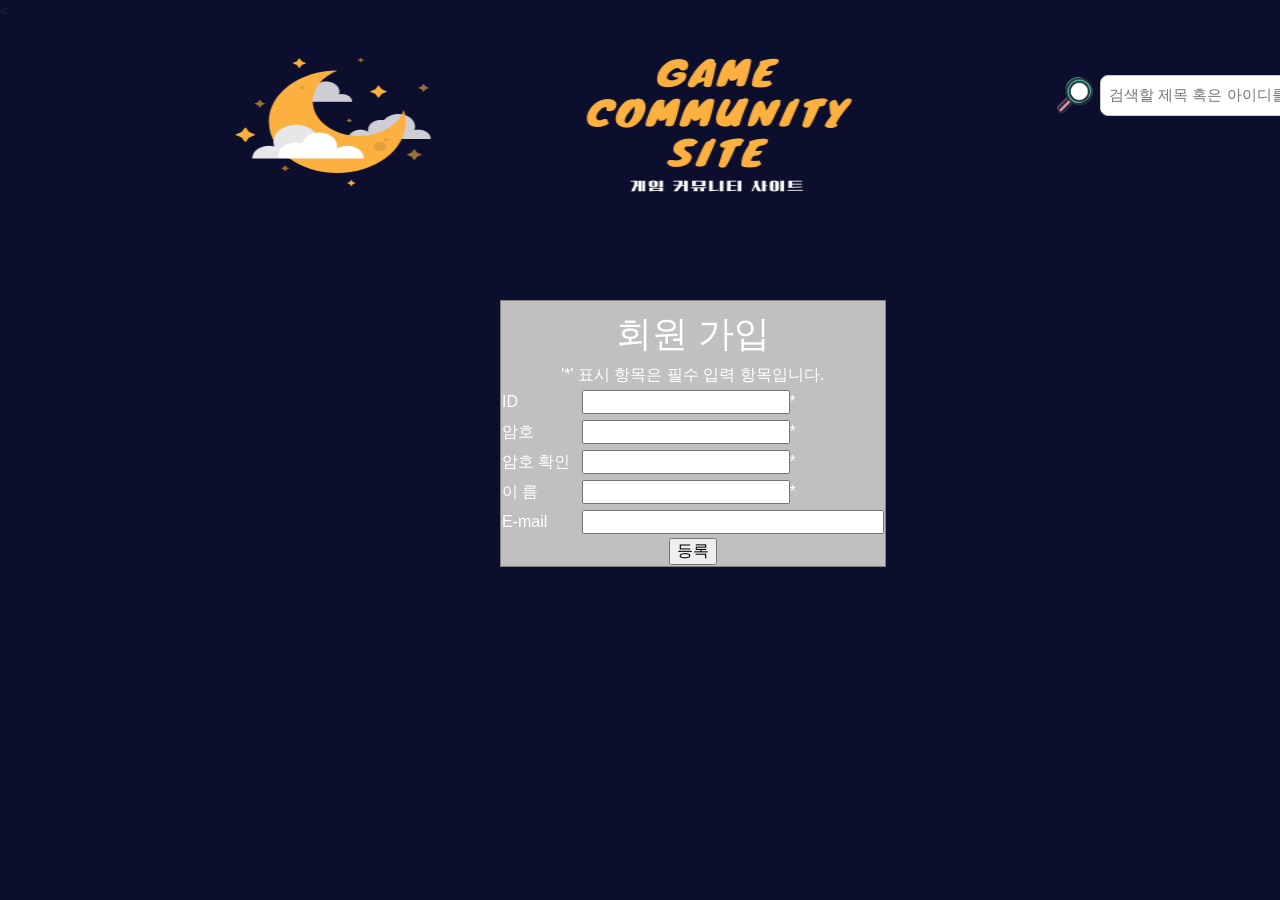
==== WebContent/jspprojectlogin/insertForm.html @ ae70c476 "2022/05/17 테이블은 board로 해두어서 변경해야함" ====
<meta charset="UTF-8">
<meta name="viewport" content="width=device-width, initial-scale=1">
  <link href="https://cdn.jsdelivr.net/npm/bootstrap@5.1.3/dist/css/bootstrap.min.css" rel="stylesheet">
  <link rel="stylesheet" href="https://www.w3schools.com/w3css/4/w3.css">
  <<style>

h1{
	color: white;
}
td{
	color:white;
}
body{
		background-color: #0b0e2c;
	}
	
    #webbanner{
    	position: absolute;
    	left: 200px;
    }
    #searchinput{
    	position: absolute;
    	left: 1100px;
    	top: 75px;
    	width: 300px;
    }
    #searchicon{
    	position: absolute;
    	left: 1050px;
    	top: 70px;
    }
    #insert{
    	position: absolute;
    	left: 500px;
    	top: 300px;
    	background-color: silver;
    }
    </style>

<!DOCTYPE html>
<html>
<body>
	    <div>
        	<img id="webbanner" src="../images/Webben.png" alt="배너" width="800px" height="200px"/>
        </div>
        <div>
        	   <img id="searchicon" alt="검색" src="../images/search.png" width="50px" height="50px">
        	   <input id="searchinput" class="w3-input w3-border w3-round-large" type="text" placeholder="검색할 제목 혹은 아이디를 입력 하시오.">
        </div>
	<table id="insert" border="1" align="center">
		<form name="insertFrom" action="insertPro.jsp" method="post">
			<tr height="50">
				<td colSpan="2" align="center">
					<h1>회원 가입</h1>
					'*' 표시 항목은 필수 입력 항목입니다.
				</td>
			</tr>
			<tr height="30">
				<td width="80">ID</td>
				<td><input name="mem_uid" size="20">*</td>
			</tr>
			<tr height="30">
				<td width="80">암호</td>
				<td><input name="mem_pwd" size="20" type="password">*</td>
			</tr>
			<tr height="30">
				<td width="80">암호 확인</td>
				<td><input name="pwd_check" size="20" type="password">*</td>
			</tr>
			<tr height="30">
				<td width="80">이     름</td>
				<td><input name="mem_name" size="20">*</td>
			</tr>
			<tr height="30">
				<td width="80">E-mail</td>
				<td><input name="em_email" size="30"></td>
			</tr>
			
			<tr>
				<td colSpan="2" align="center">
					<input type="submit" value="등록" onclick="check_on()">
				</td>
			</tr>
		</form>
	</table>
</body>
</html>
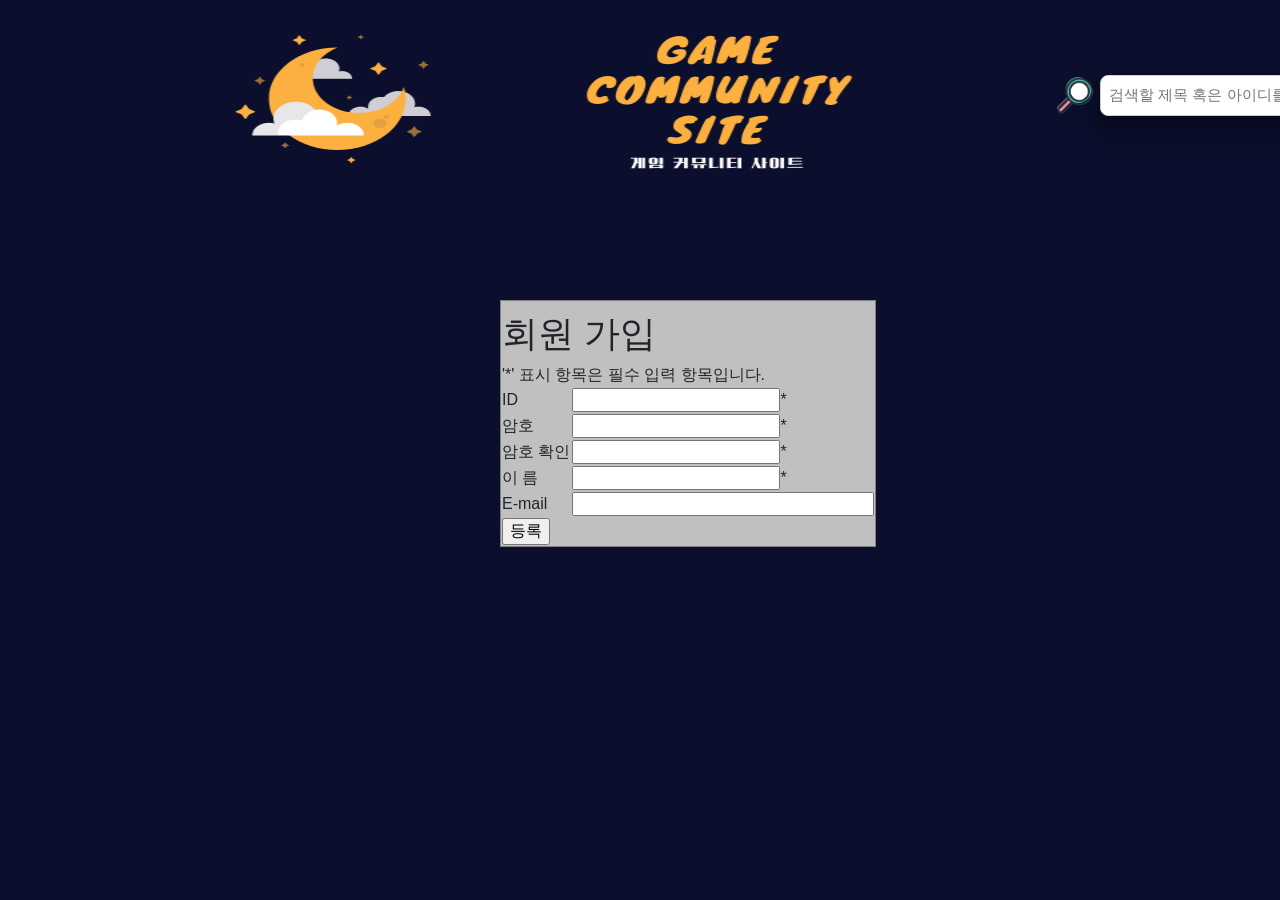
==== commit fa2e31a7: "프로젝트및실기" ====
--- a/WebContent/jspprojectlogin/insertForm.html
+++ b/WebContent/jspprojectlogin/insertForm.html
@@ -2,41 +2,7 @@
 <meta name="viewport" content="width=device-width, initial-scale=1">
   <link href="https://cdn.jsdelivr.net/npm/bootstrap@5.1.3/dist/css/bootstrap.min.css" rel="stylesheet">
   <link rel="stylesheet" href="https://www.w3schools.com/w3css/4/w3.css">
-  <<style>
-
-h1{
-	color: white;
-}
-td{
-	color:white;
-}
-body{
-		background-color: #0b0e2c;
-	}
-	
-    #webbanner{
-    	position: absolute;
-    	left: 200px;
-    }
-    #searchinput{
-    	position: absolute;
-    	left: 1100px;
-    	top: 75px;
-    	width: 300px;
-    }
-    #searchicon{
-    	position: absolute;
-    	left: 1050px;
-    	top: 70px;
-    }
-    #insert{
-    	position: absolute;
-    	left: 500px;
-    	top: 300px;
-    	background-color: silver;
-    }
-    </style>
-
+  <link rel="stylesheet" href="../css/styledata.css">
 <!DOCTYPE html>
 <html>
 <body>
@@ -49,35 +15,35 @@
         </div>
 	<table id="insert" border="1" align="center">
 		<form name="insertFrom" action="insertPro.jsp" method="post">
-			<tr height="50">
-				<td colSpan="2" align="center">
+			<tr>
+				<td colSpan="2">
 					<h1>회원 가입</h1>
 					'*' 표시 항목은 필수 입력 항목입니다.
 				</td>
 			</tr>
-			<tr height="30">
-				<td width="80">ID</td>
+			<tr>
+				<td>ID</td>
 				<td><input name="mem_uid" size="20">*</td>
 			</tr>
-			<tr height="30">
-				<td width="80">암호</td>
+			<tr>
+				<td>암호</td>
 				<td><input name="mem_pwd" size="20" type="password">*</td>
 			</tr>
-			<tr height="30">
-				<td width="80">암호 확인</td>
+			<tr>
+				<td>암호 확인</td>
 				<td><input name="pwd_check" size="20" type="password">*</td>
 			</tr>
-			<tr height="30">
-				<td width="80">이     름</td>
+			<tr>
+				<td>이     름</td>
 				<td><input name="mem_name" size="20">*</td>
 			</tr>
-			<tr height="30">
-				<td width="80">E-mail</td>
+			<tr>
+				<td>E-mail</td>
 				<td><input name="em_email" size="30"></td>
 			</tr>
 			
 			<tr>
-				<td colSpan="2" align="center">
+				<td colSpan="2">
 					<input type="submit" value="등록" onclick="check_on()">
 				</td>
 			</tr>
--- a/WebContent/css/styledata.css
+++ b/WebContent/css/styledata.css
@@ -0,0 +1,339 @@
+ /* RollingBanner 구현 파트 설정  */
+	 .main_banner {
+	 	position: relative;
+	 	left: 20px;
+    	top: 200px;
+    	width: 1000px;
+    	height: 250px;
+	 }
+	 /*메인배너 왼쪽 버튼*/
+	 .main_banner .owl-prev {
+	 	position: absolute;
+	 	top: 0;
+	 	bottom: 0;
+	 	left: 0;
+	 	width: 100px;
+	 	outline: none;
+	 }
+	 /*메인배너 왼쪽 버튼 이후 상태*/
+	 .main_banner .owl-prev::before {
+	 	position: absolute;
+	 	top: 0;
+	 	right: 0;
+	 	bottom: 0;
+	 	left: 0;
+	 	background-position: -328px -651px;
+	 	background-repeat: no-repeat;
+	 	width: 22px;
+	 	height: 38px;
+	 	content: "";
+	 	margin: auto;
+	 }
+	 /*메인배너 오른쪽 버튼*/
+	 .main_banner .owl-next {
+	 	position: absolute;
+	 	top: 0;
+	 	right: 0;
+	 	bottom: 0;
+	 	outline: none;
+	 	width: 100px;
+	 }
+	 /*메인배너 오른쪽 버튼 이후 상태*/
+	 .main_banner .owl-next::before {
+	 	position: absolute;
+	 	top: 0;
+	 	right: 0;
+	 	bottom: 0;
+	 	left: 0;
+	 	background-position: -1056px -369px;
+	 	background-repeat: no-repeat;
+	 	width: 22px;
+	 	height: 38px;
+	 	content: "";
+	 	margin: auto;
+	 }
+	 .main_banner .item {
+	 	padding-top: 250px;
+	 	height: 250px;
+	 	box-sizing: border-box;
+	 	color: #fff;
+	 	text-align: center;
+	 }
+	 .main_banner .item.first {
+	 	background: no-repeat url("../images/first1.png");
+	 }
+	 .main_banner .item.second {
+	 	background: no-repeat url("../images/second.png");
+	 }
+	 .main_banner .item.third {
+	 	background: no-repeat url("../images/third.png");
+	 }
+	 .main_banner .item .title {
+	 	display: inline-block;
+	 	vertical-align: text-top;
+	 	line-height: 60px;
+	 	font-size: 50px;
+	 	letter-spacing: -2.5px;
+	 	font-weight: normal;
+	 	position: relative;
+	 	top: -200px;
+	 }
+	 .main_banner .item .title .em {
+	 	display: block;
+	 }
+	 /*
+	 .main_banner .item .title::before {
+	 	position: absolute;
+	 	vertical-align: top;
+	 	top: 35px;
+	 	left: -55px;
+	 	font-size: 124px;
+	 	font-weight: 100;
+	 	content: "[";
+	 }
+	 .main_banner .item .title::after {
+	 	position: absolute;
+	 	vertical-align: top;
+	 	top: 35px;
+	 	left: 755px;
+	 	font-size: 124px;
+	 	font-weight: 100;
+	 	content: "]";
+	 }
+	 */
+	 .main_banner .item .subtitle{
+	 	display: block;
+	 	vertical-align: top;
+	 	margin-top: 20px;
+	 	font-size: 24px;
+	 	line-height: normal;
+	 	letter-spacing: -1.2px;
+	 	position: relative;
+	 	top: -220px;
+	 }
+	 
+	 @media screen and (max-width: 998px){
+	 	.main_banner {
+	 		height: 250px;
+	 	}
+	 	.main_banner .item{
+	 		background: no-repeat url("../images/first1.png");
+	 		padding-top: 250px;
+	 		height: 250px;
+	 	}
+	 	.main_banner .item .title{
+	 		font-size: 35px;
+	 	}
+	 	.main_banner .item .title::before, .main_banner .item .title::after{
+	 		font-size: 92px;
+	 	}
+	 }
+	 @media screen and (max-width: 768px){
+	 	.main_banner {
+	 		height: 250px;
+	 	}
+	 	.main_banner .item{
+	 		padding-top: 250px;
+	 		height: 250px;
+	 	}
+	 	.main_banner .item .title{
+	 		font-size: 30px;
+	 	}
+	 	.main_banner .item .title::before, .main_banner .item .title::after{
+	 		font-size: 92px;
+	 	}
+	 	.main_banner .item .subtitle{
+	 		font-size: 20px;
+	 	}
+	 }
+	 	 @media screen and (max-width: 475px){
+	 	.main_banner {
+	 		height: 250px;
+	 	}
+	 	.main_banner .item{
+	 		background: no-repeat url("../images/first1.png");
+	 		padding-top: 250px;
+	 		height: 250px;
+	 	}
+	 	.main_banner .item .title{
+	 		font-size: 24px;
+	 		line-height: 40px;
+	 	}
+	 	.main_banner .item .title::before, .main_banner .item .title::after{
+	 		top: 20px;
+	 		font-size: 70px;
+	 	}
+	 	.main_banner .item .title::before{
+	 		left: -30px;
+	 	}
+	 	.main_banner .item .title::after{
+	 		right: -30px;
+	 	}
+	 	.main_banner .item .subtitle{
+	 		font-size: 16px;
+	 	}
+	 }
+	 /* 3D 버튼 CSS 구현 파트 설정  */
+	.button-3d {
+	  position:relative;
+	  width: auto;
+	  display:inline-block;
+	  color:#ecf0f1;
+	  text-decoration:none;
+	  border-radius:5px;
+	  border:solid 1px #f39c12;
+	  background:#e67e22;
+	  text-align:center;
+	  padding:10px 12px 8px;
+	  margin: 6px;
+	  
+	  -webkit-transition: all 0.1s;
+		-moz-transition: all 0.1s;
+		transition: all 0.1s;
+		
+	  -webkit-box-shadow: 0px 6px 0px #d35400;
+	  -moz-box-shadow: 0px 6px 0px #d35400;
+	  box-shadow: 0px 6px 0px #d35400;
+	}
+	
+	.button-3d:active{
+	    -webkit-box-shadow: 0px 2px 0px #d35400;
+	    -moz-box-shadow: 0px 2px 0px #d35400;
+	    box-shadow: 0px 2px 0px #d35400;
+	    position:relative;
+	    top:4px;
+	}
+	/* 초기 배경 색깔 설정 */
+	body{
+		background-color: #0b0e2c;
+	}
+	/* 상위 배너 및 검색바 위치 및 스타일 설정  */
+    #webbanner{
+    	position: absolute;
+    	left: 200px;
+    }
+    #searchinput{
+    	position: absolute;
+    	left: 1100px;
+    	top: 75px;
+    	width: 300px;
+    	box-shadow: 0 14px 28px rgba(0,0,0,0.25), 0 10px 10px rgba(0,0,0,0.22);
+    }
+    #searchicon{
+    	position: absolute;
+    	left: 1050px;
+    	top: 70px;
+    }
+    /*공지사항 배너 스타일 설정*/
+    #benana {
+    	position: absolute;
+    }
+    #main{
+    	font-family: 'Black Han Sans', sans-serif;
+    	border: solid 10px #483d8b;
+    	border-radius: 20px;
+    	position: absolute;
+    	left: 20px;
+    	top: 480px;
+     	width: 1000px;
+     	height: 500px;
+     	padding: 50px;
+        background-color:#20B2AA;
+        box-shadow: 0 14px 28px rgba(0,0,0,0.25), 0 10px 10px rgba(0,0,0,0.22);
+        overflow: auto;
+    }
+    #login{
+        font-family: 'Black Han Sans', sans-serif;
+        border: solid 10px #483d8b;
+    	padding: 10px;
+    	border-radius: 20px;
+    	position: absolute;
+    	left: 1050px;
+    	top: 200px;
+    	width: 450px;
+        height: 100px;
+        text-align: center;
+        box-shadow: 0 14px 28px rgba(0,0,0,0.25), 0 10px 10px rgba(0,0,0,0.22);
+        background-color:#F5DA81;
+    }
+    
+    #menu{
+    	border-radius: 20px;
+    	border: solid 10px #483d8b;
+    	position: absolute;
+    	text-align: center;
+    	left: 1050px;
+    	top: 330px;
+    	width: 450px;
+        height:650px;
+        background-color:#20B2AA;
+    }
+    #hrbar{
+		border: solid 10px;
+		margin: 3px;
+    }
+	#menubox{
+		border-radius: 10px;
+		font-family: 'Black Han Sans', sans-serif;
+		background-color: #f5a4aa;
+		box-shadow: 0 14px 28px rgba(0,0,0,0.25), 0 10px 10px rgba(0,0,0,0.22);
+		padding: 5px;
+		padding-bottom: 15px;
+	}
+    #insert{
+    	position: absolute;
+    	padding: 300px;
+    	left: 500px;
+    	top: 300px;
+    	background-color: silver;
+    }
+    .loginpage{
+    	position: relative;
+    	font-family: 'Black Han Sans', sans-serif;
+    	background-color:#20B2AA;
+    	border-radius: 100px;
+    	top:250px;
+    	left:602px;
+    	width: 300px;
+    	height: 530px;
+    	padding-top: 10px;
+    	text-align: center;
+    }
+    #side{
+    	margin: 10px;
+    	border-radius: 10px;
+    	text-align: center;
+    }
+    #login_box{
+    	border-radius: 100px;
+    	background-color: #f5a4aa;
+    	position: absolute;
+    	top: 200px;
+    	left: 550px;
+    	width: 400px;
+    	height: 600px;
+    	text-align: center;
+    }
+    #userlist{
+    	border-radius: 10px;
+    	background-color: #f5a4aa;
+    	position: absolute;
+    	padding: 50px;
+    	top: 300px;
+    	left: 300px;
+    	width: 900px;
+    	height: 400px;
+    	text-align: center;
+    	overflow: auto;
+    }
+    #userbox{
+    	border-radius: 10px;
+    	background-color: #8000ff;
+    	position: absolute;
+    	top: 200px;
+    	left: 300px;
+    	width: 900px;
+    	height: 100px;
+    	padding: 30px;
+    	text-align: center;
+    }
